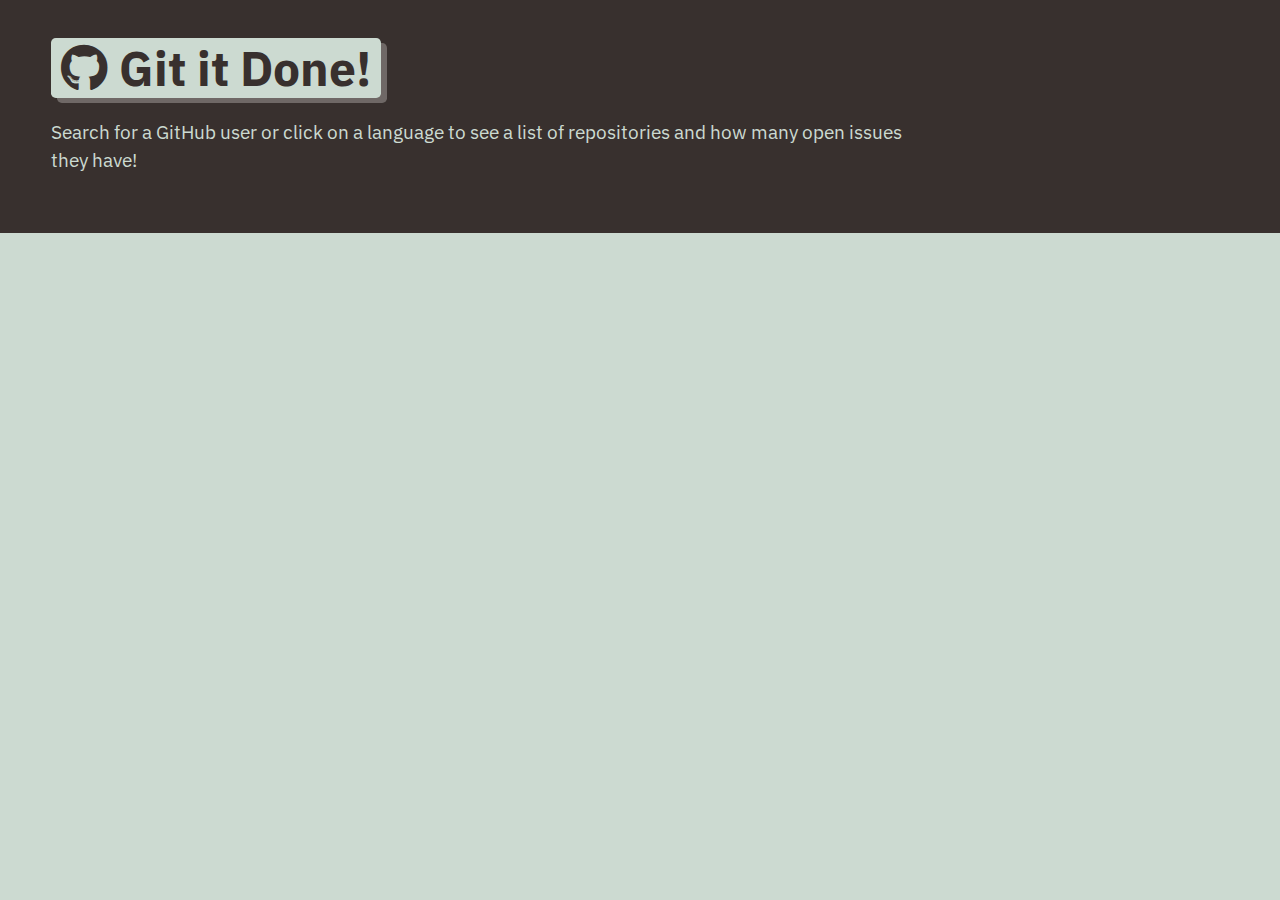
==== index.html @ 8d08b789 "initial files" ====
<!DOCTYPE html>
<html lang="en">

<head>
  <meta charset="UTF-8">
  <meta name="viewport" content="width=device-width, initial-scale=1.0">
  <meta http-equiv="X-UA-Compatible" content="ie=edge">
  <link href="https://fonts.googleapis.com/css?family=IBM+Plex+Sans:400,400i,700&display=swap" rel="stylesheet">
  <link rel="stylesheet" href="https://cdnjs.cloudflare.com/ajax/libs/font-awesome/5.11.2/css/all.min.css">
  <link rel="stylesheet" href="./assets/css/style.css" />
  <title>Git it Done</title>
</head>

<body class="flex-column min-100-vh">
  <header class="hero">
    <h1 class="app-title"><i class="fab fa-github"></i> Git it Done!</h1>
    <p>Search for a GitHub user or click on a language to see a list of repositories and how many open issues they have!
    </p>
  </header>


  <main class="flex-row justify-space-between">

  </main>

</body>

</html>
---- assets/css/style.css ----
:root {
  --primary: #ccdad1;
  --secondary: #9caea9;
  --tertiary: #788585;
  --light-dark: #6f6866;
  --dark: #38302e;
  --border-radius: .3rem;
}

* {
  box-sizing: border-box;
}

body {
  background-color: var(--primary);
  margin: 0;
  padding: 0;
  font-family: "IBM Plex Sans", sans-serif;
  color: var(--dark);
  line-height: 1.5;
  font-size: 16px;
}

h1,
h2,
h3,
h4,
h5,
h6 {
  font-weight: 700;
  margin: 0;
  color: var(--dark);
  line-height: 1.25;
}

main {
  margin: 20px auto;
  width: 94%;
}

p {
  font-size: 1.2rem;
}

 .btn {
  font-size: 1.3rem;
  text-decoration:none;
  padding: 6px 5px;
  width: 100%;
  display: block;
  margin: 5px 0;
  border-radius: var(--border-radius);
  color: var(--primary);
  border: none;
  outline: none;
  background-color: var(--light-dark);
  box-shadow: 3px 3px var(--dark);
  transform: translate(-1px, -1px);
}

 .btn:hover {
  color: var(--primary);
  background-color: var(--tertiary);
  transform: translate(0, 0);
  box-shadow: 2px 2px var(--dark);
}

.btn-inline {
  display: inline;
}

.btn-back {
  border-radius: var(--border-radius);
  color: var(--primary);
  border: none;
  outline: none;
  background-color: var(--light-dark);
  box-shadow: 3px 3px var(--secondary);
  transform: translate(-1px, -1px);
  display: inline-block;
  width: auto;
  margin-top: 20px;
  padding: 15px;
  text-decoration: none;
  font-size: 1.2rem;
}

 .btn-back:hover {
  color: var(--primary);
  background-color: var(--tertiary);
  transform: translate(0, 0);
  box-shadow: 2px 2px var(--dark);
}

.hero {
  padding: 3% 4%;
  background-color: var(--dark);
  color: var(--primary);
}

.hero p {
  max-width: 75%;
}

.app-title {
  font-size: 3rem;
  background-color: var(--primary);
  color: var(--dark);
  padding: 0 10px;
  display: inline-block;
  border-radius: var(--border-radius);
  box-shadow: 6px 5px var(--light-dark);
}

.list-group {
  padding: 0;
  list-style: none;
}

.list-item {
  margin-bottom: 10px;
  padding: 1.5%;
  border-radius: var(--border-radius);
  background-color: var(--light-dark);
  color: var(--primary);
  text-decoration: none;
}

.list-item:hover {
  background-color: var(--dark);
}

.status-icon {
  padding: 2px 5px;
  margin: 0 5px;
  background-color: rgba(255,255,255, 1);
  border-radius: var(--border-radius);
}

.icon-danger {
  color: rgb(255, 70, 70);
}

.icon-success {
  color: rgb(29, 153, 255);
}

/* CARDS */
.card {
  margin: 0 0 20px 0;
  border: 3px solid var(--dark);
  border-radius: var(--border-radius);
}

.card-header {
  color: var(--primary);
  background-color: var(--dark);
  padding: 2.5%;
  border-radius: calc(.18rem - 1px) calc(.18rem - 1px) 0 0;
}

.card-body {
  padding: 2.5%;
}

/* FORM */
.form-label,
.form-input,
.form-textarea {
  display: block;
}

.form-label {
  font-size: 1.1rem;
  margin: 0 0 0 5px;
}

.form-input {
  width: 100%;
  padding: 3%;
  margin: 5px 0;
  font-size: 1.2rem;
  border: 2px solid var(--light-dark);
  border-radius: var(--border-radius);
}

/* HEIGHT / WIDTH UTILS */
.min-100-vh {
  min-height: 100vh;
}

.min-100-vw {
  min-width: 100vw;
}

/* FONT UTILS */
.text-uppercase {
  text-transform: uppercase;
}


/* FLEX CONTENT */
.flex-row {
  display: flex;
  flex-wrap: wrap;
}

.flex-column {
  display: flex;
  flex-direction: column;
  flex-wrap: wrap;
}

.justify-space-between {
  justify-content: space-between;
}

.justify-space-around {
  justify-content: space-around;
}

.justify-flex-start {
  justify-content: flex-start
}

.justify-flex-end {
  justify-content: flex-end;
}

.justify-center {
  justify-content: center;
}

.align-stretch {
  align-items: stretch;
}

.align-end {
  align-items: flex-end;
}

.align-center {
  align-items: center;
}

.col-auto {
  flex-grow: 1;
}

.col-1 {
  flex: 0 0 calc(100% * 1 / 12 - 2%);
}

.col-2 {
  flex: 0 0 calc(100% * 2 / 12 - 2%);
}

.col-3 {
  flex: 0 0 calc(100% * 3 / 12 - 2%);
}

.col-4 {
  flex: 0 0 calc(100% * 4 / 12 - 2%);
}

.col-5 {
  flex: 0 0 calc(100% * 5 / 12 - 2%);
}

.col-6 {
  flex: 0 0 calc(100% * 6 / 12 - 2%);
}

.col-7 {
  flex: 0 0 calc(100% * 7 / 12 - 2%);
}

.col-8 {
  flex: 0 0 calc(100% * 8 / 12 - 2%);
}

.col-9 {
  flex: 0 0 calc(100% * 9 / 12 - 2%);
}

.col-10 {
  flex: 0 0 calc(100% * 10 / 12 - 2%);
}

.col-11 {
  flex: 0 0 calc(100% * 11 / 12 - 2%);
}

.col-12 {
  flex: 0 0 100%;
}

/* col-sm */
@media screen and (min-width: 640px) {
  .col-sm-1 {
    flex: 0 0 calc(100% * 1 / 12 - 2%);
  }

  .col-sm-2 {
    flex: 0 0 calc(100% * 2 / 12 - 2%);
  }

  .col-sm-3 {
    flex: 0 0 calc(100% * 3 / 12 - 2%);
  }

  .col-sm-4 {
    flex: 0 0 calc(100% * 4 / 12 - 2%);
  }

  .col-sm-5 {
    flex: 0 0 calc(100% * 5 / 12 - 2%);
  }

  .col-sm-6 {
    flex: 0 0 calc(100% * 6 / 12 - 2%);
  }

  .col-sm-7 {
    flex: 0 0 calc(100% * 7 / 12 - 2%);
  }

  .col-sm-8 {
    flex: 0 0 calc(100% * 8 / 12 - 2%);
  }

  .col-sm-9 {
    flex: 0 0 calc(100% * 9 / 12 - 2%);
  }

  .col-sm-10 {
    flex: 0 0 calc(100% * 10 / 12 - 2%);
  }

  .col-sm-11 {
    flex: 0 0 calc(100% * 11 / 12 - 2%);
  }

  .col-sm-12 {
    flex: 0 0 100%;
  }
}


/* col-md */
@media screen and (min-width: 768px) {
  .col-md-1 {
    flex: 0 0 calc(100% * 1 / 12 - 2%);
  }

  .col-md-2 {
    flex: 0 0 calc(100% * 2 / 12 - 2%);
  }

  .col-md-3 {
    flex: 0 0 calc(100% * 3 / 12 - 2%);
  }

  .col-md-4 {
    flex: 0 0 calc(100% * 4 / 12 - 2%);
  }

  .col-md-5 {
    flex: 0 0 calc(100% * 5 / 12 - 2%);
  }

  .col-md-6 {
    flex: 0 0 calc(100% * 6 / 12 - 2%);
  }

  .col-md-7 {
    flex: 0 0 calc(100% * 7 / 12 - 2%);
  }

  .col-md-8 {
    flex: 0 0 calc(100% * 8 / 12 - 2%);
  }

  .col-md-9 {
    flex: 0 0 calc(100% * 9 / 12 - 2%);
  }

  .col-md-10 {
    flex: 0 0 calc(100% * 10 / 12 - 2%);
  }

  .col-md-11 {
    flex: 0 0 calc(100% * 11 / 12 - 2%);
  }

  .col-md-12 {
    flex: 0 0 100%;
  }
}

/* col-lg */
@media screen and (min-width: 992px) {
  .col-lg-1 {
    flex: 0 0 calc(100% * 1 / 12 - 2%);
  }

  .col-lg-2 {
    flex: 0 0 calc(100% * 2 / 12 - 2%);
  }

  .col-lg-3 {
    flex: 0 0 calc(100% * 3 / 12 - 2%);
  }

  .col-lg-4 {
    flex: 0 0 calc(100% * 4 / 12 - 2%);
  }

  .col-lg-5 {
    flex: 0 0 calc(100% * 5 / 12 - 2%);
  }

  .col-lg-6 {
    flex: 0 0 calc(100% * 6 / 12 - 2%);
  }

  .col-lg-7 {
    flex: 0 0 calc(100% * 7 / 12 - 2%);
  }

  .col-lg-8 {
    flex: 0 0 calc(100% * 8 / 12 - 2%);
  }

  .col-lg-9 {
    flex: 0 0 calc(100% * 9 / 12 - 2%);
  }

  .col-lg-10 {
    flex: 0 0 calc(100% * 10 / 12 - 2%);
  }

  .col-lg-11 {
    flex: 0 0 calc(100% * 11 / 12 - 2%);
  }

  .col-lg-12 {
    flex: 0 0 100%;
  }
}

/* col-xl */
@media screen and (min-width: 1200px) {
  .col-xl-1 {
    flex: 0 0 calc(100% * 1 / 12 - 2%);
  }

  .col-xl-2 {
    flex: 0 0 calc(100% * 2 / 12 - 2%);
  }

  .col-xl-3 {
    flex: 0 0 calc(100% * 3 / 12 - 2%);
  }

  .col-xl-4 {
    flex: 0 0 calc(100% * 4 / 12 - 2%);
  }

  .col-xl-5 {
    flex: 0 0 calc(100% * 5 / 12 - 2%);
  }

  .col-xl-6 {
    flex: 0 0 calc(100% * 6 / 12 - 2%);
  }

  .col-xl-7 {
    flex: 0 0 calc(100% * 7 / 12 - 2%);
  }

  .col-xl-8 {
    flex: 0 0 calc(100% * 8 / 12 - 2%);
  }

  .col-xl-9 {
    flex: 0 0 calc(100% * 9 / 12 - 2%);
  }

  .col-xl-10 {
    flex: 0 0 calc(100% * 10 / 12 - 2%);
  }

  .col-xl-11 {
    flex: 0 0 calc(100% * 11 / 12 - 2%);
  }

  .col-xl-12 {
    flex: 0 0 100%;
  }
}
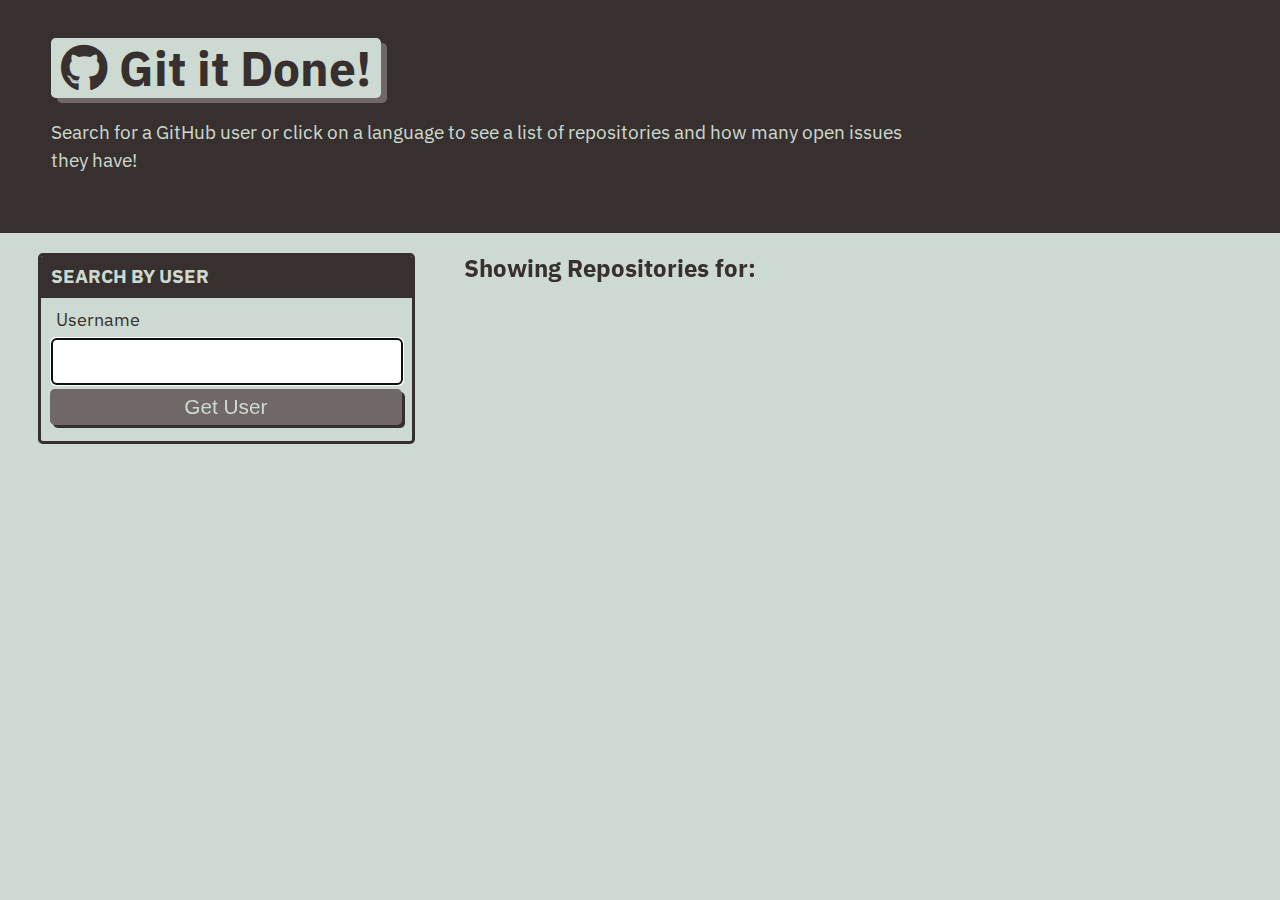
==== commit 430e073b: "add a form.Add two columns" ====
--- a/index.html
+++ b/index.html
@@ -20,8 +20,24 @@
 
 
   <main class="flex-row justify-space-between">
+    <div class="col-12 col-md-4">
+      <div class="card">
+        <h3 class="card-header text-uppercase">Search By User</h3>
+        <form id="user-form" class="card-body">
+          <label class="form-label" for="username">Username</label>
+          <input name="username" id="username" type="text" autofocus="true" class="form-input" />
+          <button type="submit" class="btn">Get User</button>
+        </form>
+      </div>
+    </div> 
+     <!-- column for Show results-->
+    <div class="col-12 col-md-8">
+      <h2 class="subtitle">Showing Repositories for: <span id="repo-search-term"></span></h2>
+      <div id="repos-container" class="list-group"></div>
+    </div>
+  </main>
 
-  </main>
+  <script src="./assets/js/homepage.js"></script>
 
 </body>
 
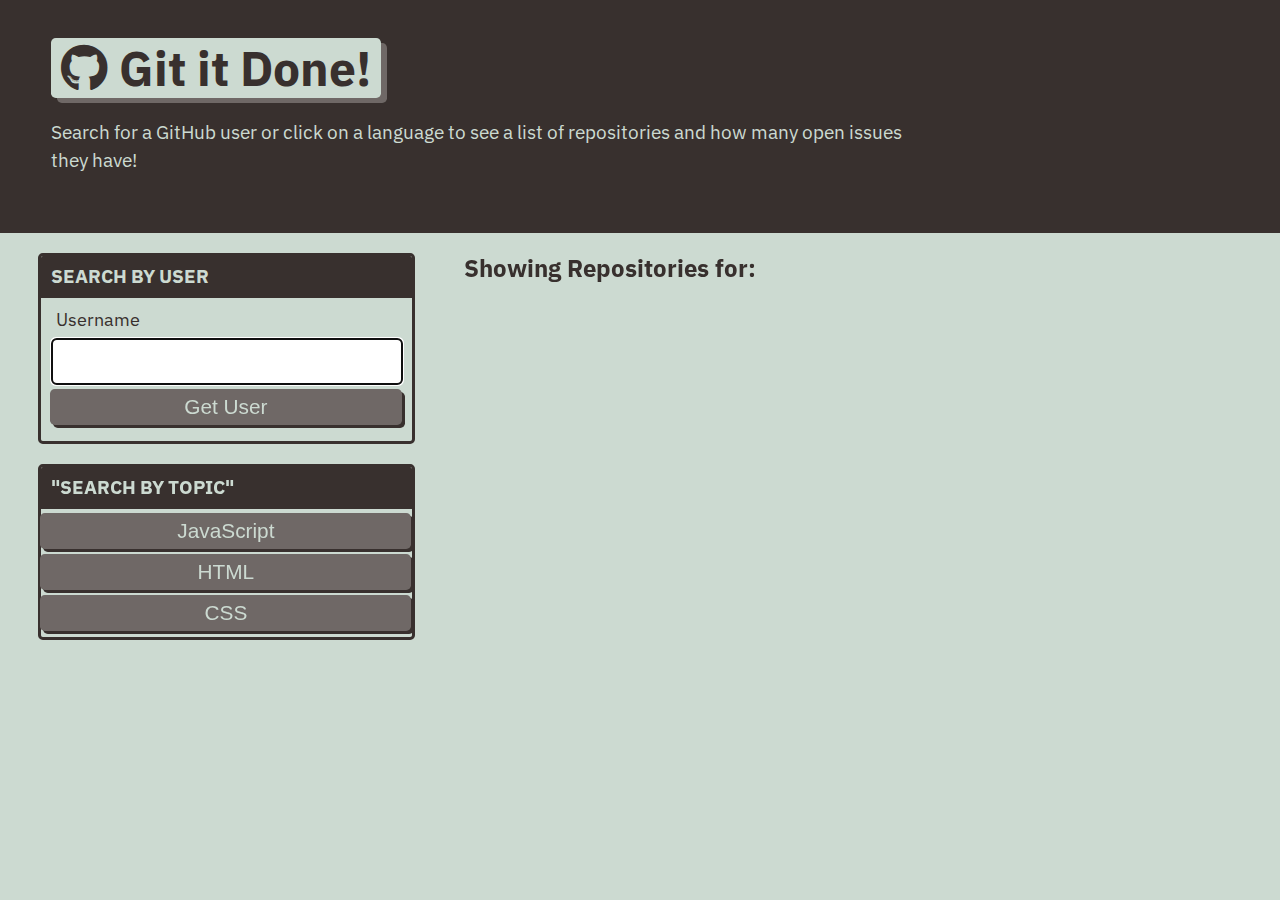
==== commit 690a2785: "add a div for the new search by topic" ====
--- a/index.html
+++ b/index.html
@@ -29,6 +29,14 @@
           <button type="submit" class="btn">Get User</button>
         </form>
       </div>
+      <div class="card">
+          <h3 class="card-header text-uppercase"> "Search By Topic"</h3>
+          <div class="body" id="language-buttons">
+             <button class="btn" data-language="JavaScript">JavaScript</button>
+             <button class="btn" data-language="HTML">HTML</button>
+             <button class="btn" data-language="CSS">CSS</button>
+          </div>
+      </div>
     </div> 
      <!-- column for Show results-->
     <div class="col-12 col-md-8">
